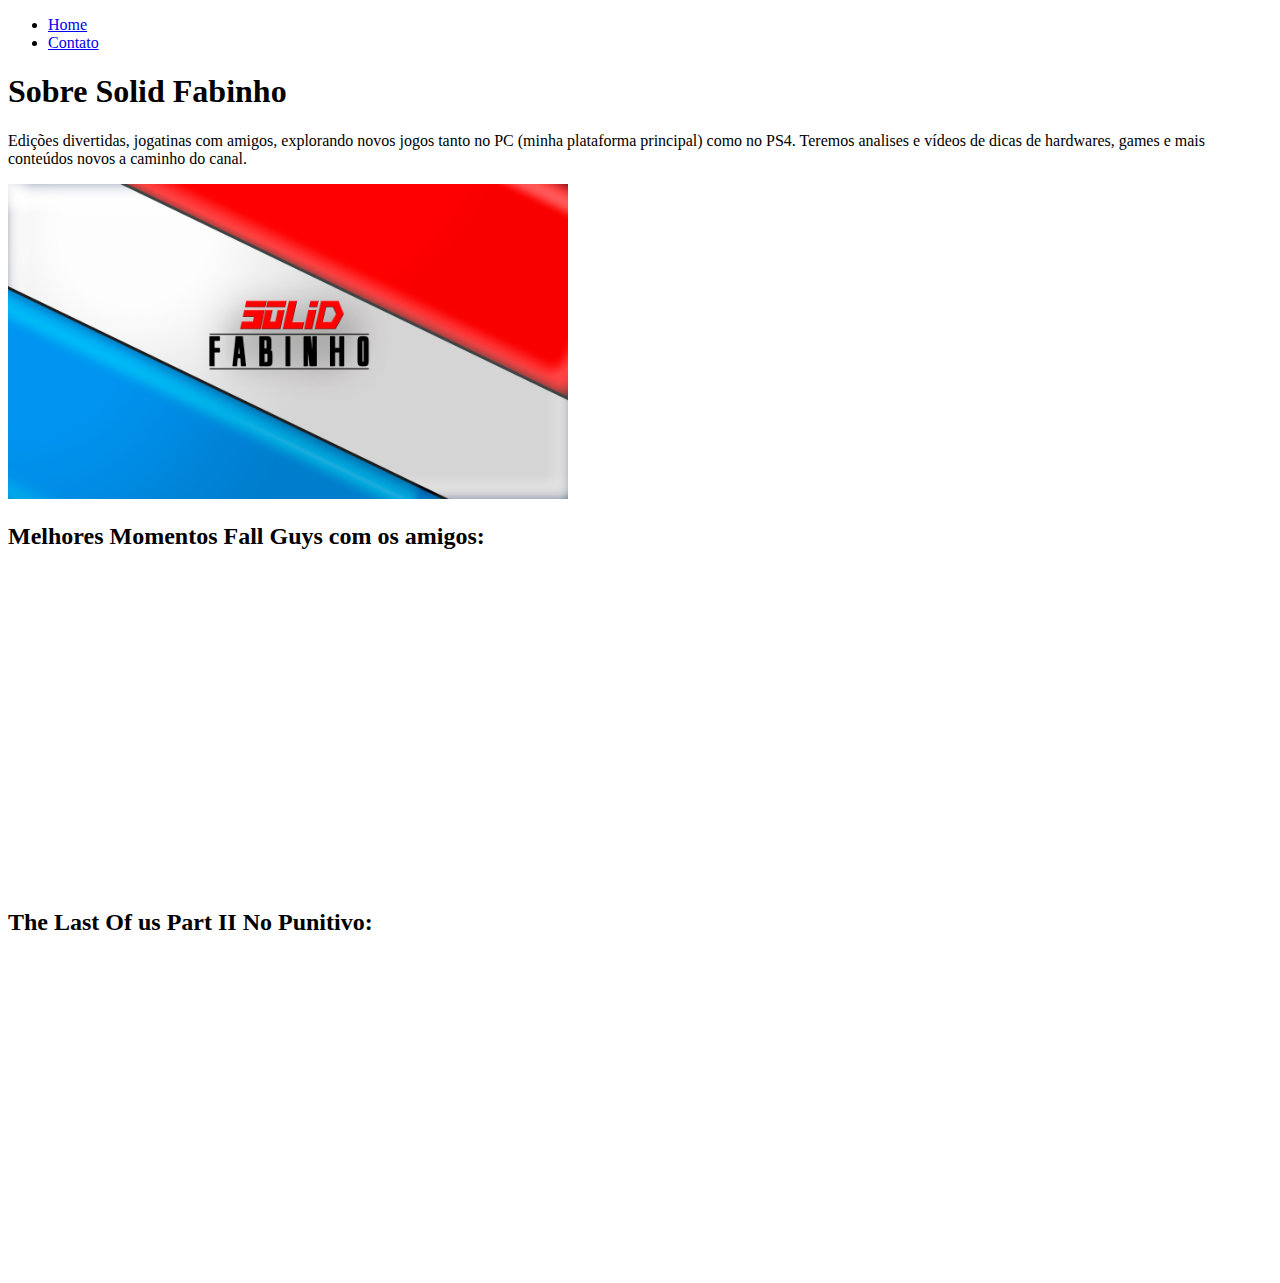
==== index.html @ e07b7d59 "Criando página Solid Fabinho. Pagina index.html e pagina contato criadas." ====
<!DOCTYPE html>
<html lang="pt-br">
<head>
    <meta charset="UTF-8">
    <meta http-equiv="X-UA-Compatible" content="IE=edge">
    <meta name="viewport" content="width=device-width, initial-scale=1.0">
    <title>Solid Fabinho</title>
</head>
<body>
    <ul><!--UL = Lista não ordenada-->
        <li><a href="index.html">Home</a></li>
        <li><a href="contato.html">Contato</a></li>
    </ul>

    <h1>Sobre Solid Fabinho</h1>
    <p>Edições divertidas, jogatinas com amigos, explorando novos jogos tanto no PC (minha plataforma principal) como no PS4. Teremos analises e vídeos de dicas de hardwares, games e mais conteúdos novos a caminho do canal.</p>
   
    <img width="560" 
    height="315" src="assets/img/pojeto_canal_solidfabinho3.png" alt="Foto do criador do conteudo">

    <h2>Melhores Momentos Fall Guys com os amigos:</h2>

    <iframe width="560" height="315" src="https://www.youtube.com/embed/9r7RTk1XRX0" title="YouTube video player" frameborder="0" allow="accelerometer; autoplay; clipboard-write; encrypted-media; gyroscope; picture-in-picture" allowfullscreen></iframe>

    <h2>The Last Of us Part II No Punitivo:</h2>

    <iframe width="560" 
    height="315" 
    src="https://www.youtube.com/embed/Wjd0ZCNh8ro" 
    title="YouTube video player" 
    frameborder="0" 
    allow="accelerometer; autoplay; clipboard-write; encrypted-media; gyroscope; picture-in-picture" 
    allowfullscreen></iframe> <!--" iframe inserir pedaço de um site dentro do nosso site" incorporar conteudo de outro site-->


</body>
</html>
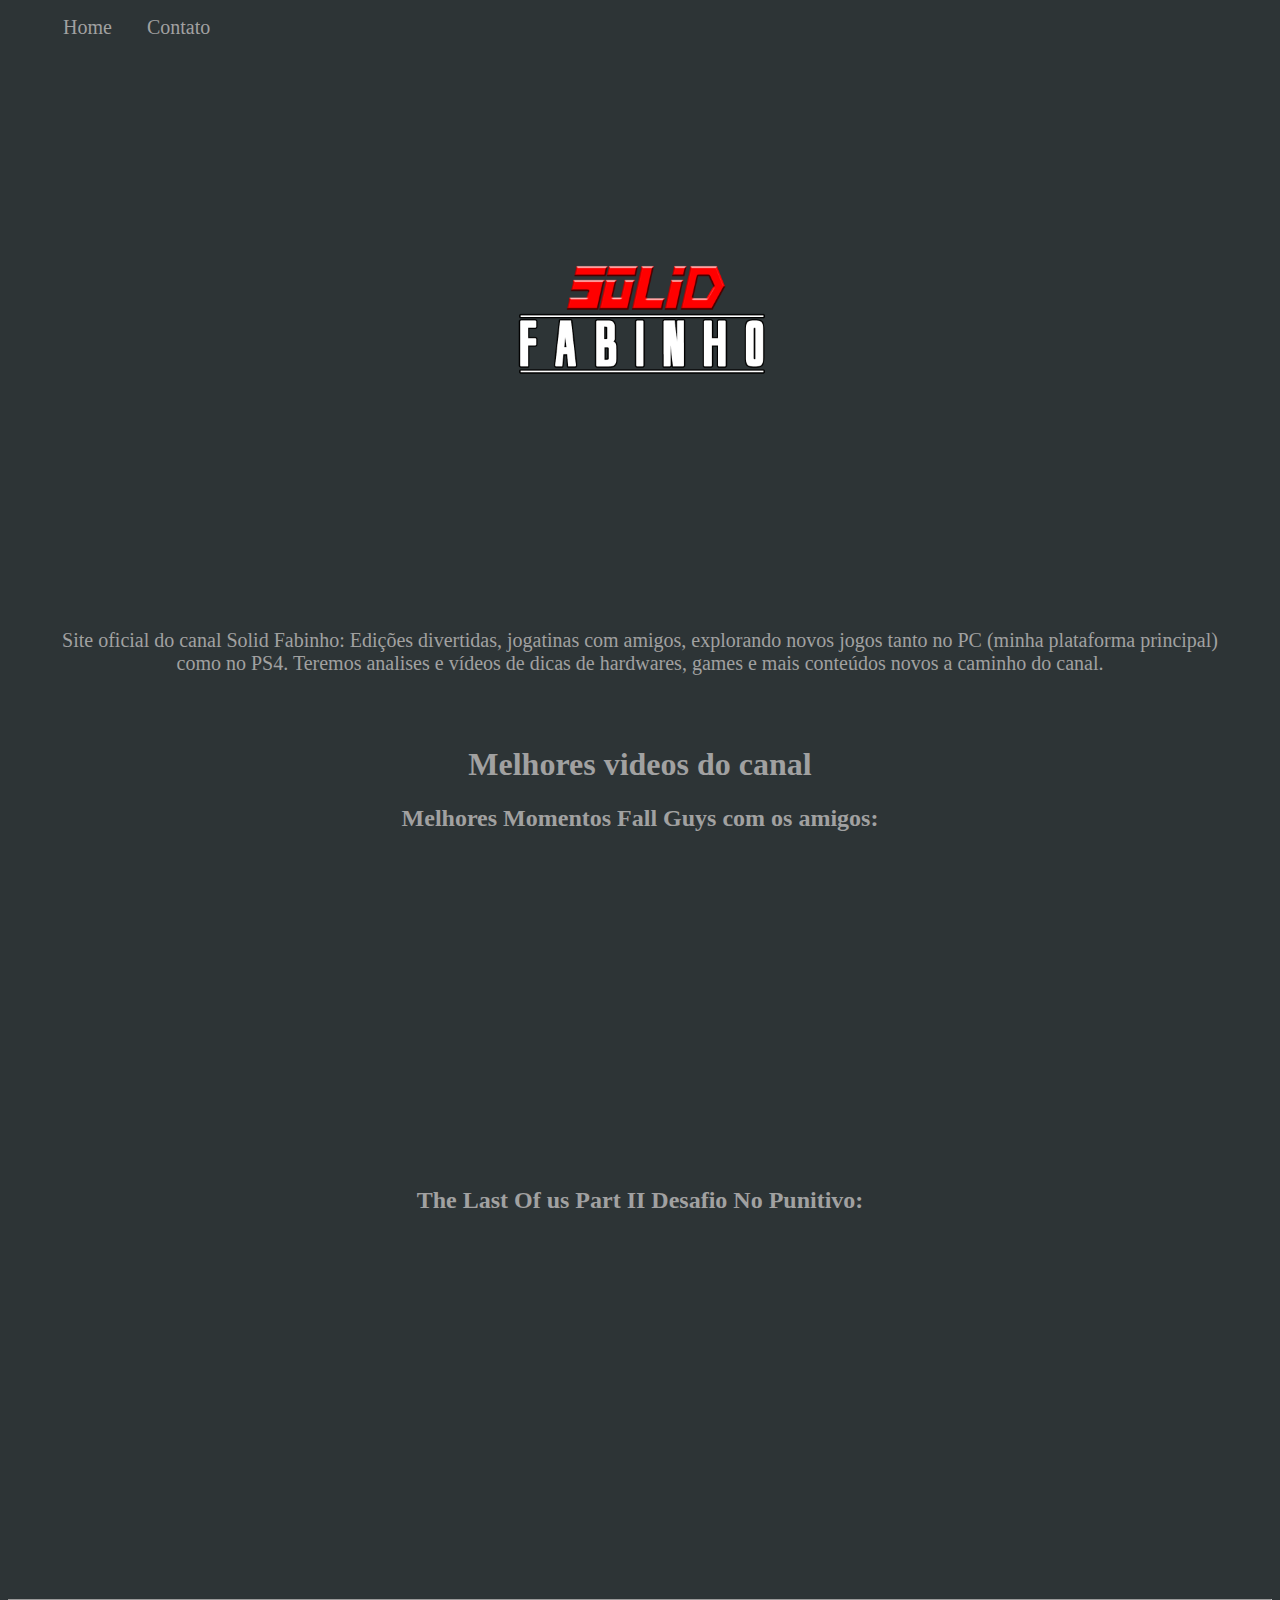
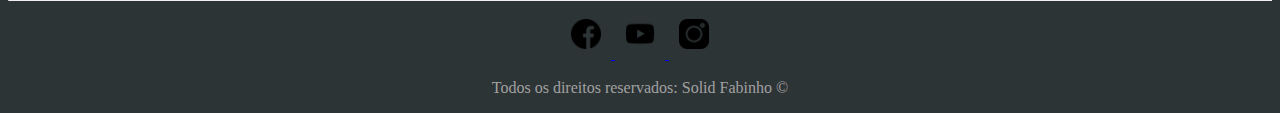
==== commit 7e433276: "estilizando paginas com CSS" ====
--- a/index.html
+++ b/index.html
@@ -5,33 +5,68 @@
     <meta http-equiv="X-UA-Compatible" content="IE=edge">
     <meta name="viewport" content="width=device-width, initial-scale=1.0">
     <title>Solid Fabinho</title>
+    <link rel="stylesheet" href="assets/css/style.css"> 
 </head>
 <body>
-    <ul><!--UL = Lista não ordenada-->
-        <li><a href="index.html">Home</a></li>
-        <li><a href="contato.html">Contato</a></li>
+    <ul id="menu"><!--UL = Lista não ordenada-->
+        <li>
+            <a href="index.html">Home</a>
+        </li>
+        <li>
+            <a href="contato.html">Contato</a>
+        </li>
     </ul>
+    
+    <div class="container">
+        <div>
+            <img class="wh-200 p-logo_inicio" src="assets/img/solidfabinho_so.png" alt="Logo com a sigla de Solid Fabinho">
+        </div>
+        <div class="p-30">
+            <!--"id" para elementos separados-->
+            <p id="p1" class="center main_text_color">Site oficial do canal Solid Fabinho: Edições divertidas, jogatinas com amigos, explorando novos jogos tanto no PC (minha plataforma principal) como no PS4. Teremos analises e vídeos de dicas de hardwares, games e mais conteúdos novos a caminho do canal.</p>           
+        </div>  
+    </div> 
 
-    <h1>Sobre Solid Fabinho</h1>
-    <p>Edições divertidas, jogatinas com amigos, explorando novos jogos tanto no PC (minha plataforma principal) como no PS4. Teremos analises e vídeos de dicas de hardwares, games e mais conteúdos novos a caminho do canal.</p>
-   
-    <img width="560" 
-    height="315" src="assets/img/pojeto_canal_solidfabinho3.png" alt="Foto do criador do conteudo">
+    <h1 class="center main_text_color">Melhores videos do canal</h1>
 
-    <h2>Melhores Momentos Fall Guys com os amigos:</h2>
+    <h2 class="center main_text_color">Melhores Momentos Fall Guys com os amigos:</h2>
+    <div class="container">
+        <iframe width="560" height="315" 
+        src="https://www.youtube.com/embed/9r7RTk1XRX0" 
+        title="YouTube video player" 
+        frameborder="0" 
+        allow="accelerometer; autoplay; clipboard-write; encrypted-media; gyroscope; picture-in-picture" 
+        allowfullscreen></iframe>
+    </div>   
 
-    <iframe width="560" height="315" src="https://www.youtube.com/embed/9r7RTk1XRX0" title="YouTube video player" frameborder="0" allow="accelerometer; autoplay; clipboard-write; encrypted-media; gyroscope; picture-in-picture" allowfullscreen></iframe>
+    <h2 class="center main_text_color">The Last Of us Part II Desafio No Punitivo:</h2>
+    <div class="container mb-50">
+        <iframe width="560" height="315" 
+        src="https://www.youtube.com/embed/Wjd0ZCNh8ro" 
+        title="YouTube video player" 
+        frameborder="0" 
+        allow="accelerometer; autoplay; clipboard-write; encrypted-media; gyroscope; picture-in-picture" 
+        allowfullscreen></iframe> <!--" iframe inserir pedaço de um site dentro do nosso site" incorporar conteudo de outro site-->
+    </div>
+    <hr>
+    <footer>
+        <div class="center">
+            <a href="https://www.facebook.com/solidfabinho/" target="_blank">
+                <img class="ico_social p-ico" src="assets/img/facebook.png" 
+                alt="logo facebook">
+            </a>
+            <a href="https://www.youtube.com/user/Fabiolimalimonada" target="_blank">    
+                <img class="ico_social p-ico" src="assets/img/youtube.png" alt="logo youtube">
+            </a>
+            <a href="https://www.instagram.com/solidfabinho/" target="_blank">
+                <img class="ico_social p-ico" src="assets/img/instagram.png" alt="logo instagram">
+            </a>
+        </div>
 
-    <h2>The Last Of us Part II No Punitivo:</h2>
-
-    <iframe width="560" 
-    height="315" 
-    src="https://www.youtube.com/embed/Wjd0ZCNh8ro" 
-    title="YouTube video player" 
-    frameborder="0" 
-    allow="accelerometer; autoplay; clipboard-write; encrypted-media; gyroscope; picture-in-picture" 
-    allowfullscreen></iframe> <!--" iframe inserir pedaço de um site dentro do nosso site" incorporar conteudo de outro site-->
-
+        <p class="center main_text_color">
+            Todos os direitos reservados: Solid Fabinho &copy;
+        </p>
+    </footer>
 
 </body>
 </html>--- a/assets/css/style.css
+++ b/assets/css/style.css
@@ -0,0 +1,95 @@
+/*
+Estilos da pagina index.html
+*/
+
+body {
+    background-color: #2d3436;
+    
+   
+  }
+
+#p1 {
+    font-size: 20px;
+    
+}
+
+.main_text_color{
+    color: #a1a1a1;
+}
+
+.center {
+    text-align: center;
+}
+
+.justify{
+    text-align: justify;
+}
+
+.container {
+    display: flex;
+    flex-flow: row wrap; /*row para ser em linha, wrap para quebrar a linha*/
+    justify-content: center; /*para definir a posição/alinhamento horizontal do objeto*/
+    align-items: center; /*definir posição/alinhamento verticalmente*/
+}
+
+#menu li {
+    display: inline;
+    padding: 15px;
+    font-size: 20px;
+    
+}
+
+#menu li a{
+    text-decoration: none;
+    color: #a1a1a1
+}
+
+#menu li a:hover{
+    color: cadetblue;
+}
+
+.p-30{
+    padding: 30px;
+}
+
+.br-50{
+    border-radius: 50%;
+}
+
+.p-logo_inicio{
+    padding: 20px;
+}
+
+.wh-200{
+    width: 854px;
+    height: 480px;
+}
+
+.link_canal a{
+    text-decoration: none;
+    color:cornflowerblue;
+}
+
+.link_canal a:hover{
+    color:darkgrey;
+}
+
+.ico_social{
+    width: 30px;
+    height: 30px;
+}
+
+.p-ico{
+    padding: 10px;
+}
+
+.mb-50{
+    margin-bottom: 50px;
+}
+
+.ml-50{
+    margin-left: 50px;
+}
+/*
+Estilos da pagina contato.html
+*/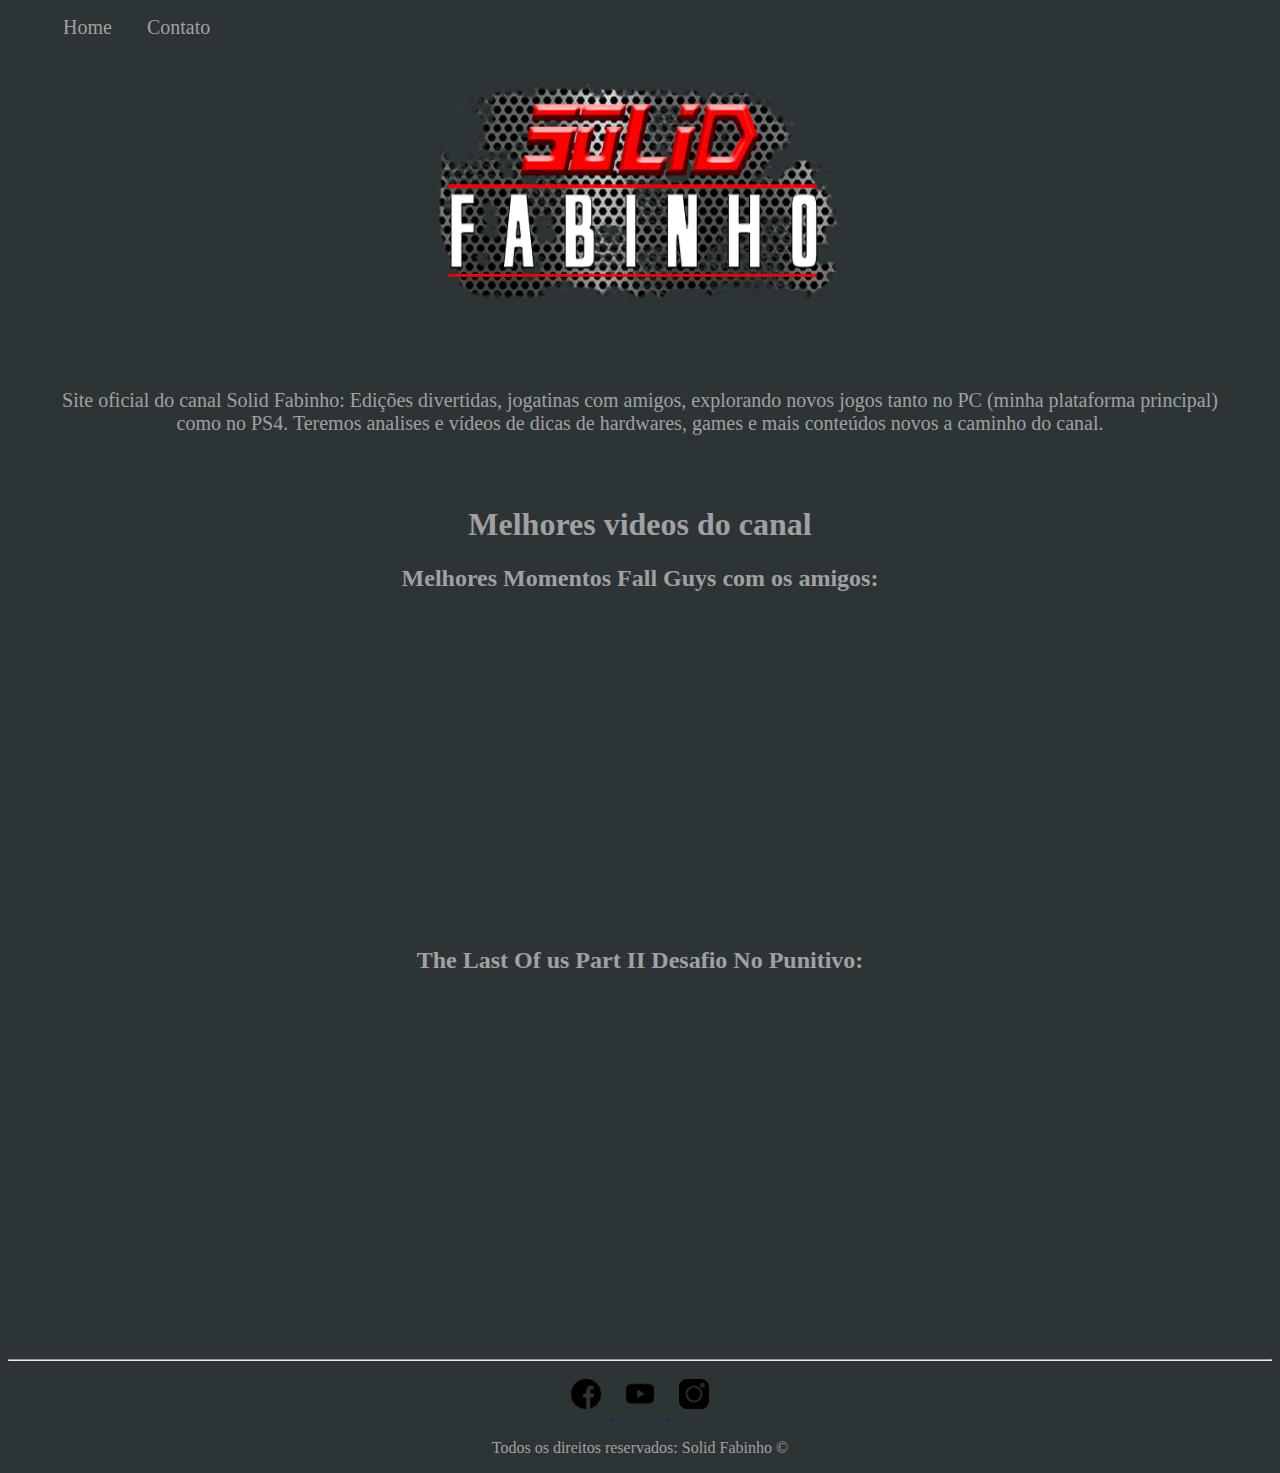
==== commit df18a599: "Atualizando logo da pagina" ====
--- a/index.html
+++ b/index.html
@@ -19,7 +19,7 @@
     
     <div class="container">
         <div>
-            <img class="wh-200 p-logo_inicio" src="assets/img/solidfabinho_so.png" alt="Logo com a sigla de Solid Fabinho">
+            <img class="wh-200 p-logo_inicio" src="assets/img/logo_nova.png" alt="Logo com a sigla de Solid Fabinho">
         </div>
         <div class="p-30">
             <!--"id" para elementos separados-->
--- a/assets/css/style.css
+++ b/assets/css/style.css
@@ -61,8 +61,8 @@
 }
 
 .wh-200{
-    width: 854px;
-    height: 480px;
+    width: 427px;
+    height: 240px;
 }
 
 .link_canal a{
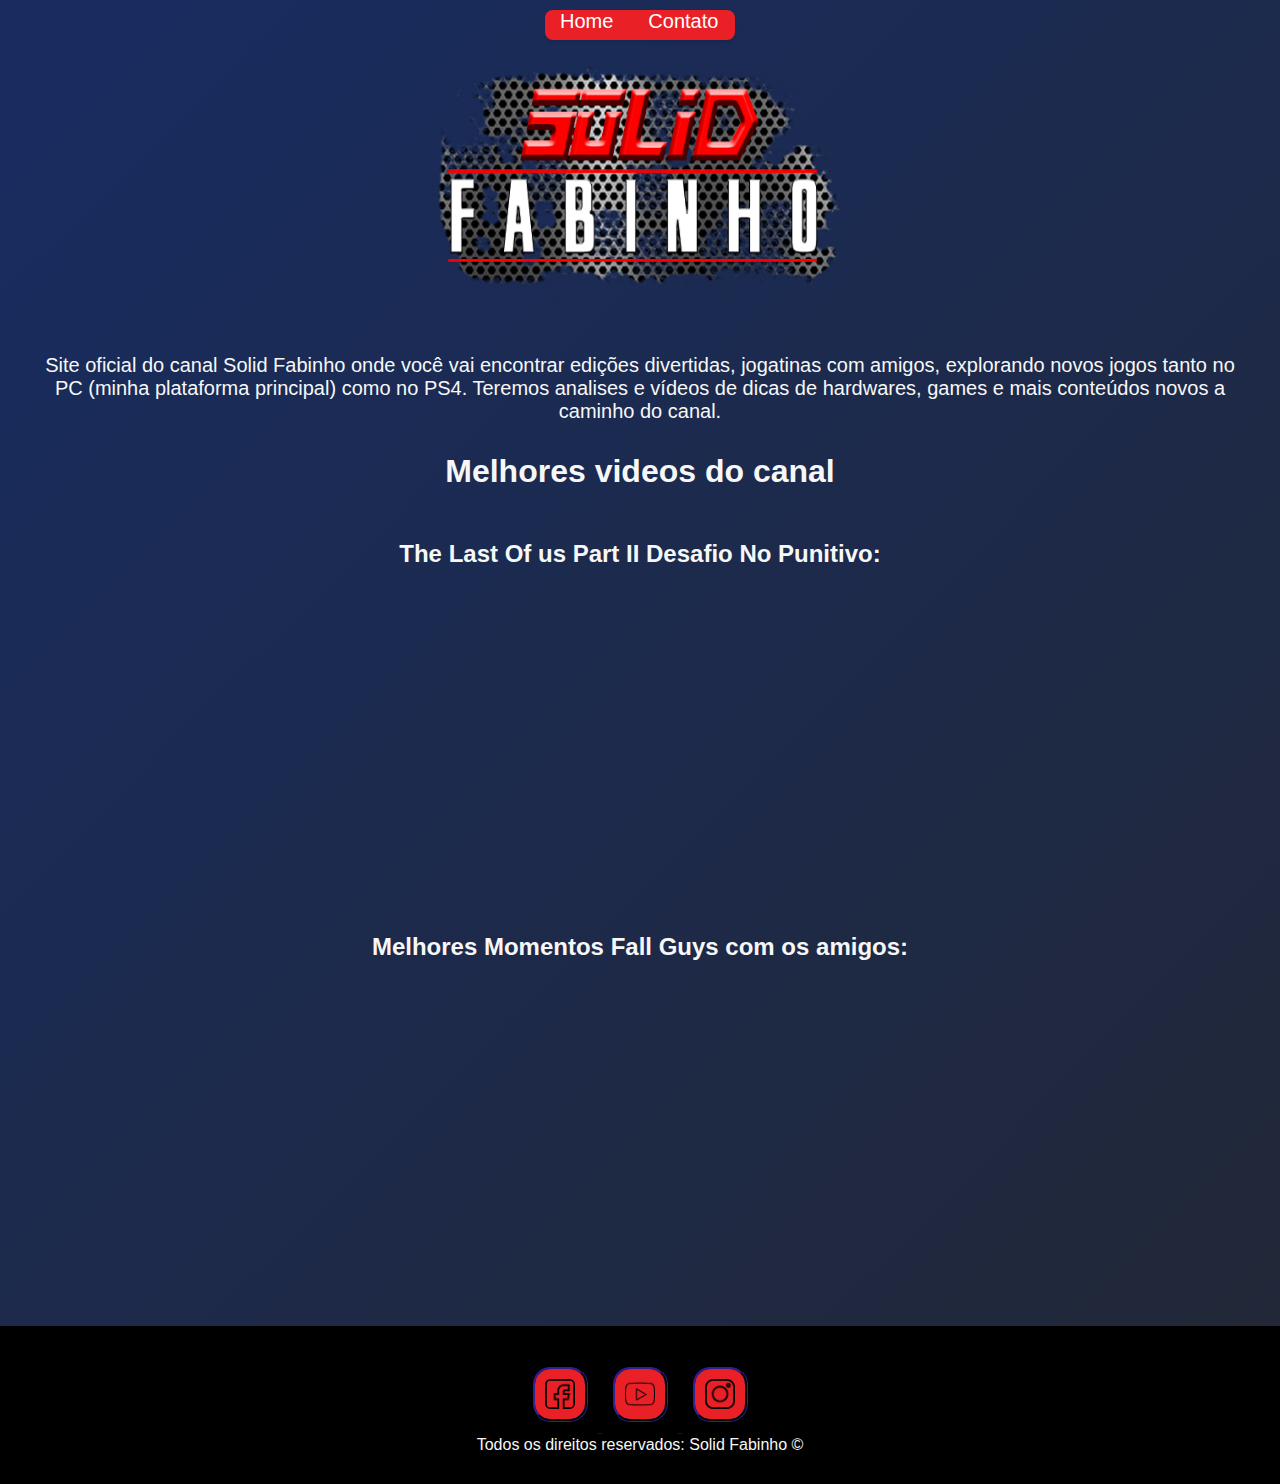
==== commit bbf16f12: "Adicionando JavaScript a página" ====
--- a/index.html
+++ b/index.html
@@ -8,7 +8,7 @@
     <link rel="stylesheet" href="assets/css/style.css"> 
 </head>
 <body>
-    <ul id="menu"><!--UL = Lista não ordenada-->
+    <ul id="menu"> <!--UL = Lista não ordenada-->
         <li>
             <a href="index.html">Home</a>
         </li>
@@ -16,6 +16,11 @@
             <a href="contato.html">Contato</a>
         </li>
     </ul>
+    <!--<nav>
+        <a href="index.html">Home</a>
+        <a href="contato.html">Contato</a>
+        <div class="animation start-home"></div>
+    </nav>-->
     
     <div class="container">
         <div>
@@ -23,22 +28,12 @@
         </div>
         <div class="p-30">
             <!--"id" para elementos separados-->
-            <p id="p1" class="center main_text_color">Site oficial do canal Solid Fabinho: Edições divertidas, jogatinas com amigos, explorando novos jogos tanto no PC (minha plataforma principal) como no PS4. Teremos analises e vídeos de dicas de hardwares, games e mais conteúdos novos a caminho do canal.</p>           
+            <p id="p1" class="center main_text_color">Site oficial do canal Solid Fabinho onde você vai encontrar edições divertidas, jogatinas com amigos, explorando novos jogos tanto no PC (minha plataforma principal) como no PS4. Teremos analises e vídeos de dicas de hardwares, games e mais conteúdos novos a caminho do canal.</p>           
         </div>  
     </div> 
 
-    <h1 class="center main_text_color">Melhores videos do canal</h1>
-
-    <h2 class="center main_text_color">Melhores Momentos Fall Guys com os amigos:</h2>
-    <div class="container">
-        <iframe width="560" height="315" 
-        src="https://www.youtube.com/embed/9r7RTk1XRX0" 
-        title="YouTube video player" 
-        frameborder="0" 
-        allow="accelerometer; autoplay; clipboard-write; encrypted-media; gyroscope; picture-in-picture" 
-        allowfullscreen></iframe>
-    </div>   
-
+    <h1 class="center main_text_color mb-50">Melhores videos do canal</h1>
+    
     <h2 class="center main_text_color">The Last Of us Part II Desafio No Punitivo:</h2>
     <div class="container mb-50">
         <iframe width="560" height="315" 
@@ -48,8 +43,17 @@
         allow="accelerometer; autoplay; clipboard-write; encrypted-media; gyroscope; picture-in-picture" 
         allowfullscreen></iframe> <!--" iframe inserir pedaço de um site dentro do nosso site" incorporar conteudo de outro site-->
     </div>
-    <hr>
-    <footer>
+    <h2 class="center main_text_color">Melhores Momentos Fall Guys com os amigos:</h2>
+    <div class="container mb-50">
+        <iframe width="560" height="315" 
+        src="https://www.youtube.com/embed/9r7RTk1XRX0" 
+        title="YouTube video player" 
+        frameborder="0" 
+        allow="accelerometer; autoplay; clipboard-write; encrypted-media; gyroscope; picture-in-picture" 
+        allowfullscreen></iframe>
+    </div>   
+    
+    <footer class="p-30 bk-footer">
         <div class="center">
             <a href="https://www.facebook.com/solidfabinho/" target="_blank">
                 <img class="ico_social p-ico" src="assets/img/facebook.png" 
--- a/assets/css/style.css
+++ b/assets/css/style.css
@@ -2,19 +2,93 @@
 Estilos da pagina index.html
 */
 
+* {
+    padding: 0;
+    margin: 0;
+
+}
+
 body {
+     /*background-image: url("../img/10861.jpg");*/
+    
     background-color: #2d3436;
-    
+    background: hsl(0, 0%, 0%);
+    background:linear-gradient(-45deg, #ff3838, #2C3A47, #252626, #182C61);
+    background-size: 400% 400%;
+    animation: Gradient 15s ease infinite;
+
+    /*background-size: cover;*/
    
   }
 
+  @-webkit-keyframes Gradient{
+      0%{
+          background-position: 0% 50%;
+    }
+      50%{
+          background-position: 100% 50%;
+    }
+      100%{
+        background-position: 0% 50%;
+    }
+  }
+
+/*nav{
+    position: relative;
+    margin: 10px auto 0;
+    width: 210px;
+    height: 30px;
+    background: #2C3A47;
+    border-radius: 8px;
+    font-size: 0;
+    box-shadow: 0 2px 3px 0 rgba(0, 0, 0, .1);
+}
+
+nav a{
+    font-size: 16px;
+    text-transform: uppercase;
+    color: rgb(255, 255, 255);
+    text-decoration: none;
+    line-height: 30px;
+    position: relative;
+    z-index: 1;
+    display: inline-block;
+    text-align: center;
+}
+
+nav .animation{
+    position: absolute;
+    height: 100%;
+    top: 0;
+    z-index: 0;
+    background: #1abc9c;
+    border-radius: 8px;
+    transition: all .5s ease 0s;
+}
+
+a:nth-child(1){
+    width: 100px;
+}
+nav .start-home, a:nth-child(1):hover~.animation{
+    width: 100px;
+    left: 0;
+}
+a:nth-child(2){
+    width: 110px;
+}
+nav .start-home,a:nth-child(2):hover~.animation{
+    width: 110px;
+    left: 100;
+}*/
+
 #p1 {
     font-size: 20px;
     
 }
 
 .main_text_color{
-    color: #a1a1a1;
+    color: #f7f7f7;
+    font-family: -apple-system, BlinkMacSystemFont, 'Segoe UI', Roboto, Oxygen, Ubuntu, Cantarell, 'Open Sans', 'Helvetica Neue', sans-serif;
 }
 
 .center {
@@ -32,6 +106,18 @@
     align-items: center; /*definir posição/alinhamento verticalmente*/
 }
 
+#menu {
+
+    position: relative;
+    margin: 10px auto 0;
+    width: 190px;
+    height: 30px;
+    background: #EA2027;
+    border-radius: 8px;
+    font-size: 0;
+    box-shadow: 0 2px 3px 0 rgba(0, 0, 0, .1);
+}
+
 #menu li {
     display: inline;
     padding: 15px;
@@ -40,12 +126,14 @@
 }
 
 #menu li a{
+    font-family: -apple-system, BlinkMacSystemFont, 'Segoe UI', Roboto, Oxygen, Ubuntu, Cantarell, 'Open Sans', 'Helvetica Neue', sans-serif;
     text-decoration: none;
-    color: #a1a1a1
+    color: white;
 }
 
 #menu li a:hover{
-    color: cadetblue;
+    color: #130f40;
+    
 }
 
 .p-30{
@@ -65,22 +153,28 @@
     height: 240px;
 }
 
-.link_canal a{
-    text-decoration: none;
-    color:cornflowerblue;
-}
-
-.link_canal a:hover{
-    color:darkgrey;
-}
-
 .ico_social{
     width: 30px;
     height: 30px;
+    background-color: #EA2027;
+    border-style: groove;
+    border-color: #130f40;
+    border-radius: 33%
+}
+
+.ico_social:hover{
+    width: 30px;
+    height: 30px;
+    background-color: #ffffff;
+    border-style: groove;
+    border-color: #EA2027;
+    border-radius: 33%
 }
 
 .p-ico{
     padding: 10px;
+    margin: 10px;
+    
 }
 
 .mb-50{
@@ -90,6 +184,35 @@
 .ml-50{
     margin-left: 50px;
 }
+
+.bk-footer{
+    background-color: black;
+}
+
+#botaoEnviar{
+    width: 15%;
+    height: 20%;
+    background-color: #EA2027;
+    color: white;
+    border-radius: 8px;
+    border-style: groove;
+    border-color: #130f40;
+    font-family: -apple-system, BlinkMacSystemFont, 'Segoe UI', Roboto, Oxygen, Ubuntu, Cantarell, 'Open Sans', 'Helvetica Neue', sans-serif;
+    position: relative;
+}
+
+#botaoEnviar:hover{
+    width: 15%;
+    height: 20%;
+    background-color: white;
+    color: black;
+    border-radius: 8px;
+    border-style: groove;
+    border-color: #EA2027;
+    font-family: -apple-system, BlinkMacSystemFont, 'Segoe UI', Roboto, Oxygen, Ubuntu, Cantarell, 'Open Sans', 'Helvetica Neue', sans-serif;
+    position: relative;
+}
+
 /*
 Estilos da pagina contato.html
 */